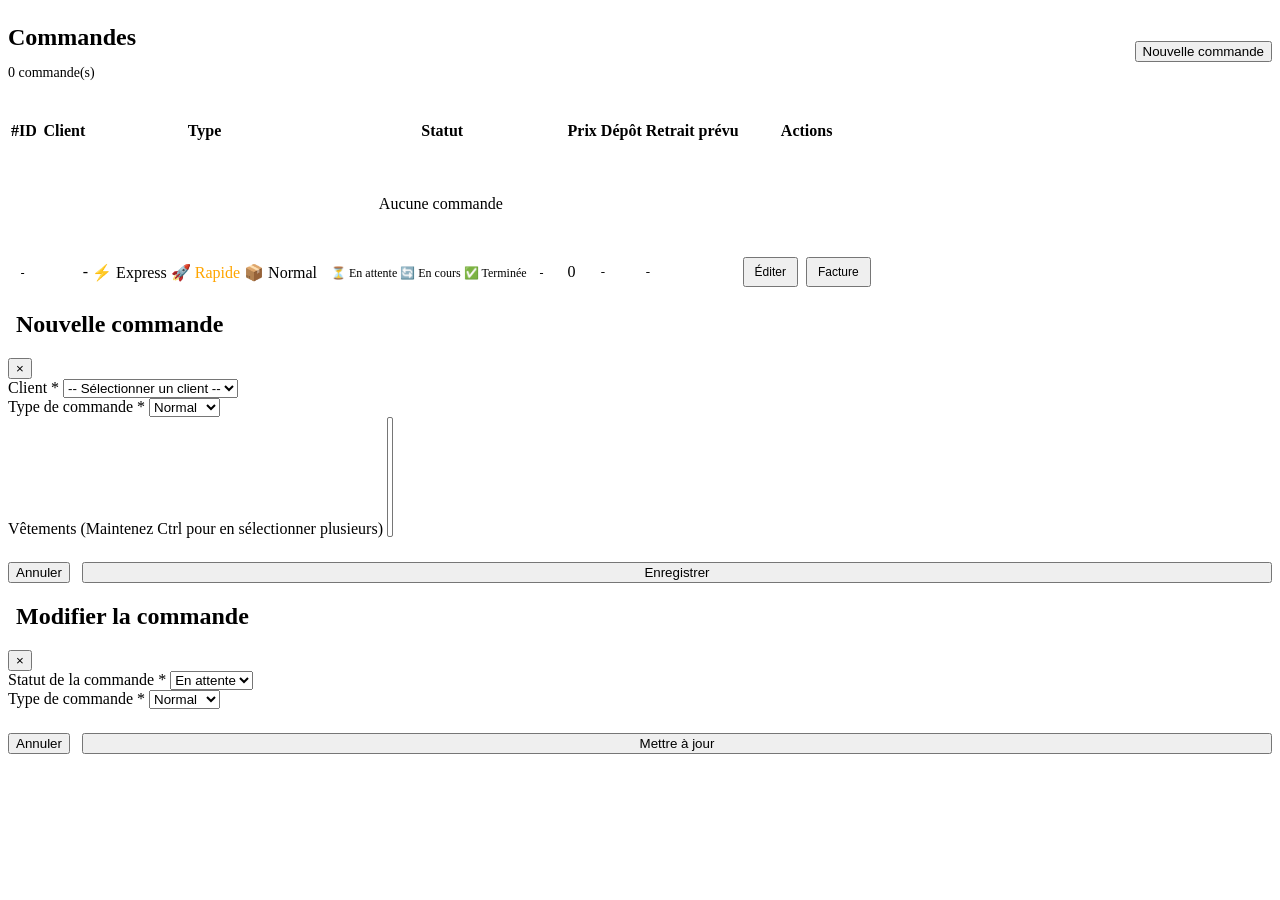
==== src/main/resources/templates/commandes.html @ 1f9adac9 "pouss du back plus front" ====
<!DOCTYPE html>
<html xmlns:th="http://www.thymeleaf.org">
<head th:replace="layout :: head('Commandes')"></head>
<body>
<th:block th:replace="layout :: themeScript"></th:block>
<div class="app-container">
    <header th:replace="layout :: header"></header>
    <div class="main-layout">
        <aside th:replace="layout :: sidebar"></aside>
        <main class="content-area">

            <div style="display: flex; align-items: center; justify-content: space-between; margin-bottom: 24px;">
                <div>
                    <h1 style="font-size: 24px; margin-bottom: 4px;">Commandes</h1>
                    <p style="color: var(--yt-text-secondary); font-size: 14px;">
                        <span th:text="${#lists.size(commandes)}">0</span> commande(s)
                    </p>
                </div>
                <button class="yt-btn action" onclick="openModal('modal-add-commande')">
                    <i class="fas fa-plus"></i> Nouvelle commande
                </button>
            </div>

            <!-- Table Commandes -->
            <div class="yt-table-container">
                <table class="yt-table">
                    <thead>
                        <tr>
                            <th>#ID</th>
                            <th>Client</th>
                            <th>Type</th>
                            <th>Statut</th>
                            <th>Prix</th>
                            <th>Dépôt</th>
                            <th>Retrait prévu</th>
                            <th>Actions</th>
                        </tr>
                    </thead>
                    <tbody>
                        <tr th:if="${#lists.isEmpty(commandes)}">
                            <td colspan="8" style="text-align:center; color: var(--yt-text-secondary); padding: 40px;">
                                <i class="fas fa-shopping-bag" style="font-size: 32px; margin-bottom: 12px; display: block;"></i>
                                Aucune commande
                            </td>
                        </tr>
                        <tr th:each="c : ${commandes}">
                            <td>
                                <span style="font-family: monospace; background: var(--yt-surface-hover);
                                     padding: 4px 8px; border-radius: 4px; font-size: 12px;"
                                      th:text="'#' + ${c.id}">-</span>
                            </td>
                            <td>
                                <div style="display: flex; align-items: center; gap: 10px;">
                                    <div style="width: 32px; height: 32px; border-radius: 50%;
                                         background: var(--yt-surface-hover); display: flex;
                                         align-items: center; justify-content: center; font-size: 14px;">
                                        <i class="fas fa-user"></i>
                                    </div>
                                    <span th:text="'Client #' + ${c.utilisateurId}">-</span>
                                </div>
                            </td>
                            <td>
                                <span th:switch="${c.type.name()}">
                                    <span th:case="'EXPRESS'" style="color: var(--yt-red); font-weight: 500;">⚡ Express</span>
                                    <span th:case="'RAPIDE'" style="color: orange; font-weight: 500;">🚀 Rapide</span>
                                    <span th:case="*" style="color: var(--yt-text-secondary);">📦 Normal</span>
                                </span>
                            </td>
                            <td>
                                <span th:switch="${c.statut.name()}"
                                      style="padding: 4px 10px; border-radius: 4px; font-size: 12px; font-weight: 500;">
                                    <span th:case="'EN_ATTENTE'" class="badge pending">⏳ En attente</span>
                                    <span th:case="'EN_COURS'" class="badge processing">🔄 En cours</span>
                                    <span th:case="'TERMINEE'" class="badge done">✅ Terminée</span>
                                    <span th:case="*" style="background: var(--yt-surface-hover); padding: 4px 10px; border-radius: 4px;" th:text="${c.statut}">-</span>
                                </span>
                            </td>
                            <td style="font-weight: 500;">
                                <span th:text="${#numbers.formatDecimal(c.prixTotal, 0, 0)} + ' FCFA'">0</span>
                            </td>
                            <td style="color: var(--yt-text-secondary); font-size: 13px;"
                                th:text="${#temporals.format(c.dateCreation, 'dd/MM/yy')}">-</td>
                            <td style="color: var(--yt-accent); font-size: 13px; font-weight: 500;"
                                th:text="${#temporals.format(c.dateLivraison, 'dd/MM/yy')}">-</td>
                            <td>
                                <div style="display: flex; gap: 8px;">
                                    <button class="yt-btn" style="padding: 6px 10px; font-size: 12px;"
                                            th:onclick="openEditCommandeModal([[${c.id}]], [[${c.type}]], [[${c.statut}]], [[${c.utilisateurId}]])">
                                        <i class="fas fa-pen"></i> Éditer
                                    </button>
                                    <button class="yt-btn action" style="padding: 6px 10px; font-size: 12px;"
                                            th:onclick="'envoyerFacture(' + ${c.id} + ')'">
                                        <i class="fas fa-envelope"></i> Facture
                                    </button>
                                </div>
                            </td>
                        </tr>
                    </tbody>
                </table>
            </div>

        </main>
    </div>
</div>

<!-- Modal Ajout Commande -->
<div id="modal-add-commande" class="modal-overlay">
    <div class="modal-content">
        <div class="modal-header">
            <h2><i class="fas fa-shopping-bag" style="color: var(--yt-accent); margin-right: 8px;"></i>Nouvelle commande</h2>
            <button class="close-btn" onclick="closeModal('modal-add-commande')">×</button>
        </div>
        <form id="form-add-commande" onsubmit="submitCommande(event)">
            <div class="form-group">
                <label>Client *</label>
                <select class="form-control" name="utilisateurId" required>
                    <option value="" disabled selected>-- Sélectionner un client --</option>
                    <option th:each="u : ${utilisateurs}" th:value="${u.id}" th:text="${u.prenom + ' ' + u.nom}"></option>
                </select>
            </div>
            <div class="form-group">
                <label>Type de commande *</label>
                <select class="form-control" name="type" required>
                    <option value="NORMAL">Normal</option>
                    <option value="RAPIDE">Rapide</option>
                    <option value="EXPRESS">Express</option>
                </select>
            </div>
            <div class="form-group">
                <label>Vêtements (Maintenez Ctrl pour en sélectionner plusieurs)</label>
                <select class="form-control" name="vetementIds" multiple style="height: 120px;">
                    <option th:each="v : ${vetements}" th:value="${v.id}" th:text="${v.description + ' (' + v.sku + ')'}"></option>
                </select>
            </div>
            <div style="display: flex; gap: 12px; margin-top: 24px;">
                <button type="button" class="yt-btn" onclick="closeModal('modal-add-commande')">Annuler</button>
                <button type="submit" class="yt-btn action" style="flex: 1;" id="btn-submit-commande">
                    <i class="fas fa-save"></i> Enregistrer
                </button>
            </div>
        </form>
    </div>
</div>

<!-- Modal Edit Commande -->
<div id="modal-edit-commande" class="modal-overlay">
    <div class="modal-content">
        <div class="modal-header">
            <h2><i class="fas fa-pen" style="color: var(--yt-accent); margin-right: 8px;"></i>Modifier la commande</h2>
            <button class="close-btn" onclick="closeModal('modal-edit-commande')">×</button>
        </div>
        <form id="form-edit-commande" onsubmit="submitEditCommande(event)">
            <input type="hidden" id="edit-cmd-id" name="id">
            <input type="hidden" id="edit-cmd-utilisateurId" name="utilisateurId">
            <div class="form-group">
                <label>Statut de la commande *</label>
                <select class="form-control" id="edit-cmd-statut" name="statut" required>
                    <option value="EN_ATTENTE">En attente</option>
                    <option value="EN_COURS">En cours</option>
                    <option value="TERMINEE">Terminée</option>
                    <option value="LIVREE">Livrée</option>
                </select>
            </div>
            <div class="form-group">
                <label>Type de commande *</label>
                <select class="form-control" id="edit-cmd-type" name="type" required>
                    <option value="NORMAL">Normal</option>
                    <option value="RAPIDE">Rapide</option>
                    <option value="EXPRESS">Express</option>
                </select>
            </div>
            <div style="display: flex; gap: 12px; margin-top: 24px;">
                <button type="button" class="yt-btn" onclick="closeModal('modal-edit-commande')">Annuler</button>
                <button type="submit" class="yt-btn action" style="flex: 1;" id="btn-submit-edit-cmd">
                    <i class="fas fa-save"></i> Mettre à jour
                </button>
            </div>
        </form>
    </div>
</div>

<div id="toast" style="display:none; position:fixed; bottom:24px; right:24px;
     background:var(--yt-surface); border:1px solid var(--yt-border); border-radius:8px;
     padding:16px 24px; font-size:14px; z-index:9999; box-shadow: 0 4px 24px rgba(0,0,0,0.4);">
</div>

<script>
function showToast(msg) {
    const t = document.getElementById('toast');
    t.textContent = msg;
    t.style.display = 'block';
    setTimeout(() => t.style.display = 'none', 4000);
}

function envoyerFacture(id) {
    fetch('/api/notifications/commandes/' + id + '/facture', { method: 'POST' })
        .then(res => res.text())
        .then(data => showToast('✅ ' + data))
        .catch(err => showToast('❌ Erreur : ' + err));
}

function openModal(id) { document.getElementById(id).classList.add('active'); }
function closeModal(id) { document.getElementById(id).classList.remove('active'); }
document.querySelectorAll('.modal-overlay').forEach(m => {
    m.addEventListener('click', function(e) { if (e.target === this) this.classList.remove('active'); });
});

function openEditCommandeModal(id, type, statut, utilisateurId) {
    document.getElementById('edit-cmd-id').value = id;
    document.getElementById('edit-cmd-type').value = type;
    document.getElementById('edit-cmd-statut').value = statut;
    document.getElementById('edit-cmd-utilisateurId').value = utilisateurId;
    openModal('modal-edit-commande');
}

function submitEditCommande(e) {
    e.preventDefault();
    const btn = document.getElementById('btn-submit-edit-cmd');
    btn.disabled = true;
    btn.innerHTML = '<i class="fas fa-spinner fa-spin"></i> En cours...';
    
    const form = e.target;
    const formData = new FormData(form);
    
    // Commandes API doesn't allow user/vetements change on PUT easily without specific handling, 
    // but the API expects utilisateurId. We might need to send the old one if the backend requires it.
    // The current CommandeController consumes APPLICATION_FORM_URLENCODED_VALUE.
    const data = new URLSearchParams(formData); 
    const id = document.getElementById('edit-cmd-id').value;
    
    fetch('/api/commandes/' + id, {
        method: 'PUT',
        headers: { 'Content-Type': 'application/x-www-form-urlencoded' },
        body: data
    })
    .then(res => {
        if (!res.ok) throw new Error("Erreur de modification");
        window.location.reload();
    })
    .catch(err => {
        alert("Erreur : (Vérifiez que tous les champs obligatoires comme Utilisateur sont gérés par le backend)");
        btn.disabled = false;
        btn.innerHTML = '<i class="fas fa-save"></i> Mettre à jour';
    });
}

function submitCommande(e) {
    e.preventDefault();
    const btn = document.getElementById('btn-submit-commande');
    btn.disabled = true;
    btn.innerHTML = '<i class="fas fa-spinner fa-spin"></i> En cours...';
    
    const form = e.target;
    const formData = new FormData(form);
    const data = new URLSearchParams(formData); 
    
    fetch('/api/commandes', {
        method: 'POST',
        headers: { 'Content-Type': 'application/x-www-form-urlencoded' },
        body: data
    })
    .then(res => {
        if (!res.ok) throw new Error("Erreur de création");
        return res.json();
    })
    .then(data => {
        window.location.reload();
    })
    .catch(err => {
        alert("Erreur : " + err.message);
        btn.disabled = false;
        btn.innerHTML = '<i class="fas fa-save"></i> Enregistrer';
    });
}
</script>
</body>
</html>
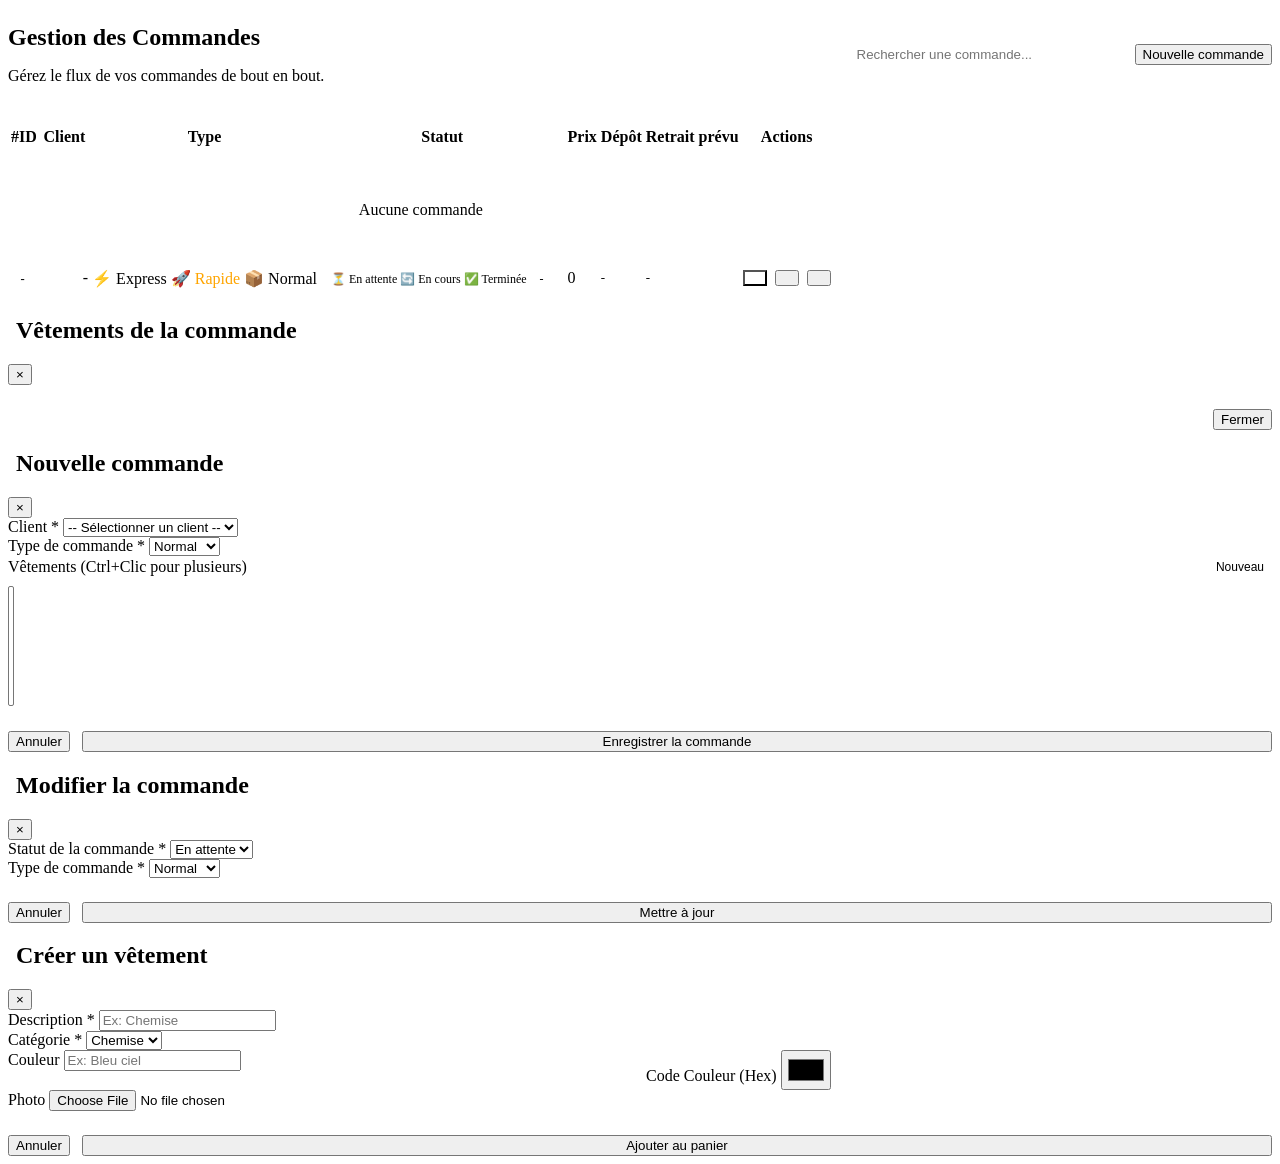
==== commit a7474642: "fix de la recherche et du mail" ====
--- a/src/main/resources/templates/commandes.html
+++ b/src/main/resources/templates/commandes.html
@@ -9,21 +9,25 @@
         <aside th:replace="layout :: sidebar"></aside>
         <main class="content-area">
 
-            <div style="display: flex; align-items: center; justify-content: space-between; margin-bottom: 24px;">
+            <div style="display: flex; justify-content: space-between; align-items: center; margin-bottom: 24px;">
                 <div>
-                    <h1 style="font-size: 24px; margin-bottom: 4px;">Commandes</h1>
-                    <p style="color: var(--yt-text-secondary); font-size: 14px;">
-                        <span th:text="${#lists.size(commandes)}">0</span> commande(s)
-                    </p>
+                    <h1 style="font-size: 24px; margin-bottom: 8px;">Gestion des Commandes</h1>
+                    <p style="color: var(--yt-text-secondary);">Gérez le flux de vos commandes de bout en bout.</p>
                 </div>
-                <button class="yt-btn action" onclick="openModal('modal-add-commande')">
-                    <i class="fas fa-plus"></i> Nouvelle commande
-                </button>
+                <div style="display: flex; gap: 16px; align-items: center;">
+                    <div style="position: relative;">
+                        <i class="fas fa-search" style="position: absolute; left: 12px; top: 50%; transform: translateY(-50%); color: var(--yt-text-secondary);"></i>
+                        <input type="text" id="search-commandes" placeholder="Rechercher une commande..." onkeyup="filterTable('search-commandes', 'table-commandes')" style="background: var(--yt-surface); border: 1px solid var(--yt-border); color: var(--yt-text-primary); padding: 8px 12px 8px 36px; border-radius: 18px; outline: none; width: 250px;">
+                    </div>
+                    <button class="yt-btn action" onclick="openModal('modal-add-commande')">
+                        <i class="fas fa-plus"></i> Nouvelle commande
+                    </button>
+                </div>
             </div>
 
             <!-- Table Commandes -->
             <div class="yt-table-container">
-                <table class="yt-table">
+                <table class="yt-table" id="table-commandes">
                     <thead>
                         <tr>
                             <th>#ID</th>
@@ -84,13 +88,17 @@
                                 th:text="${#temporals.format(c.dateLivraison, 'dd/MM/yy')}">-</td>
                             <td>
                                 <div style="display: flex; gap: 8px;">
+                                    <button class="yt-btn" style="padding: 6px 10px; font-size: 12px; background: var(--yt-surface-hover);"
+                                            th:onclick="'voirVetements(' + ${c.id} + ')'" title="Voir les vêtements">
+                                        <i class="fas fa-eye"></i>
+                                    </button>
                                     <button class="yt-btn" style="padding: 6px 10px; font-size: 12px;"
-                                            th:onclick="openEditCommandeModal([[${c.id}]], [[${c.type}]], [[${c.statut}]], [[${c.utilisateurId}]])">
-                                        <i class="fas fa-pen"></i> Éditer
+                                            th:onclick="openEditCommandeModal([[${c.id}]], [[${c.type}]], [[${c.statut}]], [[${c.utilisateurId}]])" title="Éditer le statut">
+                                        <i class="fas fa-pen"></i>
                                     </button>
                                     <button class="yt-btn action" style="padding: 6px 10px; font-size: 12px;"
-                                            th:onclick="'envoyerFacture(' + ${c.id} + ')'">
-                                        <i class="fas fa-envelope"></i> Facture
+                                            th:onclick="'envoyerFacture(' + ${c.id} + ')'" title="Envoyer facture">
+                                        <i class="fas fa-envelope"></i>
                                     </button>
                                 </div>
                             </td>
@@ -100,6 +108,26 @@
             </div>
 
         </main>
+    </div>
+</div>
+
+<!-- Modal Détails Vêtements de la commande -->
+<div id="modal-vetements-commande" class="modal-overlay" style="z-index: 2500;">
+    <div class="modal-content">
+        <div class="modal-header">
+            <h2><i class="fas fa-tshirt" style="color: var(--yt-accent); margin-right: 8px;"></i>Vêtements de la commande <span id="span-cmd-id"></span></h2>
+            <button class="close-btn" onclick="closeModal('modal-vetements-commande')">×</button>
+        </div>
+        <div id="loader-vetements" style="text-align: center; padding: 20px; color: var(--yt-text-secondary); display: none;">
+            <i class="fas fa-spinner fa-spin" style="font-size: 24px;"></i>
+            <p style="margin-top: 8px;">Chargement...</p>
+        </div>
+        <div id="liste-vetements-container" style="max-height: 400px; overflow-y: auto;">
+            <!-- Rempli dynamiquement en JS -->
+        </div>
+        <div style="margin-top: 24px; text-align: right;">
+            <button type="button" class="yt-btn" onclick="closeModal('modal-vetements-commande')">Fermer</button>
+        </div>
     </div>
 </div>
 
@@ -127,15 +155,21 @@
                 </select>
             </div>
             <div class="form-group">
-                <label>Vêtements (Maintenez Ctrl pour en sélectionner plusieurs)</label>
-                <select class="form-control" name="vetementIds" multiple style="height: 120px;">
+                <div style="display: flex; justify-content: space-between; align-items: center; margin-bottom: 8px;">
+                    <label style="margin: 0;">Vêtements (Ctrl+Clic pour plusieurs)</label>
+                    <button type="button" class="yt-btn" style="padding: 4px 8px; font-size: 12px; background: transparent; border: 1px solid var(--yt-accent); color: var(--yt-accent);"
+                            onclick="openModal('modal-inline-vetement')">
+                        <i class="fas fa-plus"></i> Nouveau
+                    </button>
+                </div>
+                <select class="form-control" name="vetementIds" id="select-vetements" multiple style="height: 120px;">
                     <option th:each="v : ${vetements}" th:value="${v.id}" th:text="${v.description + ' (' + v.sku + ')'}"></option>
                 </select>
             </div>
             <div style="display: flex; gap: 12px; margin-top: 24px;">
                 <button type="button" class="yt-btn" onclick="closeModal('modal-add-commande')">Annuler</button>
                 <button type="submit" class="yt-btn action" style="flex: 1;" id="btn-submit-commande">
-                    <i class="fas fa-save"></i> Enregistrer
+                    <i class="fas fa-save"></i> Enregistrer la commande
                 </button>
             </div>
         </form>
@@ -179,6 +213,56 @@
     </div>
 </div>
 
+<!-- Sous-Modal Ajout Vêtement rapide -->
+<div id="modal-inline-vetement" class="modal-overlay" style="z-index: 3000;">
+    <div class="modal-content">
+        <div class="modal-header">
+            <h2><i class="fas fa-tshirt" style="color: var(--yt-accent); margin-right: 8px;"></i>Créer un vêtement</h2>
+            <button class="close-btn" onclick="closeModal('modal-inline-vetement')">×</button>
+        </div>
+        <form id="form-inline-vetement" onsubmit="submitInlineVetement(event)">
+            <div class="form-group">
+                <label>Description *</label>
+                <input class="form-control" type="text" name="description" required placeholder="Ex: Chemise">
+            </div>
+            <div class="form-group">
+                <label>Catégorie *</label>
+                <select class="form-control" name="categorie" required>
+                    <option value="CHEMISE">Chemise</option>
+                    <option value="PANTALON">Pantalon</option>
+                    <option value="ROBE">Robe</option>
+                    <option value="VESTE">Veste</option>
+                    <option value="MANTEAU">Manteau</option>
+                    <option value="JUPE">Jupe</option>
+                    <option value="TSHIRT">T-Shirt</option>
+                    <option value="COSTUME">Costume</option>
+                    <option value="AUTRE">Autre</option>
+                </select>
+            </div>
+            <div style="display: flex; gap: 12px;">
+                <div class="form-group" style="flex: 1;">
+                    <label>Couleur</label>
+                    <input class="form-control" type="text" name="couleur" placeholder="Ex: Bleu ciel">
+                </div>
+                <div class="form-group" style="flex: 1;">
+                    <label>Code Couleur (Hex)</label>
+                    <input class="form-control" type="color" name="codeCouleur" style="height: 40px; padding: 4px;">
+                </div>
+            </div>
+            <div class="form-group">
+                <label>Photo</label>
+                <input class="form-control" type="file" name="file" accept="image/*">
+            </div>
+            <div style="display: flex; gap: 12px; margin-top: 24px;">
+                <button type="button" class="yt-btn" onclick="closeModal('modal-inline-vetement')">Annuler</button>
+                <button type="submit" class="yt-btn action" style="flex: 1;" id="btn-inline-vetement">
+                    <i class="fas fa-plus"></i> Ajouter au panier
+                </button>
+            </div>
+        </form>
+    </div>
+</div>
+
 <div id="toast" style="display:none; position:fixed; bottom:24px; right:24px;
      background:var(--yt-surface); border:1px solid var(--yt-border); border-radius:8px;
      padding:16px 24px; font-size:14px; z-index:9999; box-shadow: 0 4px 24px rgba(0,0,0,0.4);">
@@ -205,6 +289,54 @@
     m.addEventListener('click', function(e) { if (e.target === this) this.classList.remove('active'); });
 });
 
+function voirVetements(id) {
+    document.getElementById('span-cmd-id').textContent = '#' + id;
+    const container = document.getElementById('liste-vetements-container');
+    const loader = document.getElementById('loader-vetements');
+    
+    container.innerHTML = '';
+    loader.style.display = 'block';
+    openModal('modal-vetements-commande');
+    
+    fetch('/api/commandes/' + id + '/vetements')
+        .then(res => {
+            if (!res.ok) throw new Error("Impossible de charger les vêtements");
+            return res.json();
+        })
+        .then(data => {
+            loader.style.display = 'none';
+            if (data.length === 0) {
+                container.innerHTML = '<div style="text-align:center; color: var(--yt-text-secondary); padding: 20px;">Aucun vêtement associé à cette commande.</div>';
+                return;
+            }
+            
+            let html = '<ul style="list-style: none; padding: 0; margin: 0;">';
+            data.forEach(v => {
+                const colorCircle = v.codeCouleur 
+                    ? `<div style="width: 16px; height: 16px; border-radius: 50%; background: ${v.codeCouleur}; flex-shrink:0;"></div>` 
+                    : `<i class="fas fa-tshirt" style="color: var(--yt-text-secondary);"></i>`;
+                    
+                html += `
+                    <li style="display: flex; align-items: center; gap: 12px; padding: 12px; border-bottom: 1px solid var(--yt-border);">
+                        ${colorCircle}
+                        <div style="flex: 1;">
+                            <div style="font-weight: 500; font-size: 14px;">${v.description}</div>
+                            <div style="font-size: 12px; color: var(--yt-text-secondary);">
+                                ${v.categorie} • SKU: <span style="font-family: monospace;">${v.sku}</span>
+                            </div>
+                        </div>
+                    </li>
+                `;
+            });
+            html += '</ul>';
+            container.innerHTML = html;
+        })
+        .catch(err => {
+            loader.style.display = 'none';
+            container.innerHTML = `<div style="color: var(--yt-red); padding: 20px;">${err.message}</div>`;
+        });
+}
+
 function openEditCommandeModal(id, type, statut, utilisateurId) {
     document.getElementById('edit-cmd-id').value = id;
     document.getElementById('edit-cmd-type').value = type;
@@ -269,9 +401,56 @@
     .catch(err => {
         alert("Erreur : " + err.message);
         btn.disabled = false;
-        btn.innerHTML = '<i class="fas fa-save"></i> Enregistrer';
+        btn.innerHTML = '<i class="fas fa-save"></i> Enregistrer la commande';
     });
 }
+
+function submitInlineVetement(e) {
+    e.preventDefault();
+    const btn = document.getElementById('btn-inline-vetement');
+    btn.disabled = true;
+    btn.innerHTML = '<i class="fas fa-spinner fa-spin"></i> Création...';
+    
+    const form = e.target;
+    const formData = new FormData(form);
+    
+    // Le backend attend "photo" au lieu de "file"
+    if(formData.has('file') && formData.get('file').size > 0) {
+        formData.append('photo', formData.get('file'));
+    }
+    formData.delete('file');
+    
+    fetch('/api/vetements', {
+        method: 'POST',
+        body: formData
+    })
+    .then(res => {
+        if (!res.ok) throw new Error("Erreur lors de la création du vêtement");
+        return res.json();
+    })
+    .then(data => {
+        // Ajouter dynamiquement à la liste et le sélectionner
+        const select = document.getElementById('select-vetements');
+        const option = document.createElement('option');
+        option.value = data.id;
+        option.text = data.description + ' (' + data.sku + ')';
+        option.selected = true; // Auto-sélection
+        select.appendChild(option);
+        
+        showToast('✅ Vêtement ajouté !');
+        closeModal('modal-inline-vetement');
+        form.reset();
+        
+        btn.disabled = false;
+        btn.innerHTML = '<i class="fas fa-plus"></i> Ajouter au panier';
+    })
+    .catch(err => {
+        alert("Erreur : " + err.message);
+        btn.disabled = false;
+        btn.innerHTML = '<i class="fas fa-plus"></i> Ajouter au panier';
+    });
+}
 </script>
+<div th:replace="layout :: chatbot"></div>
 </body>
 </html>
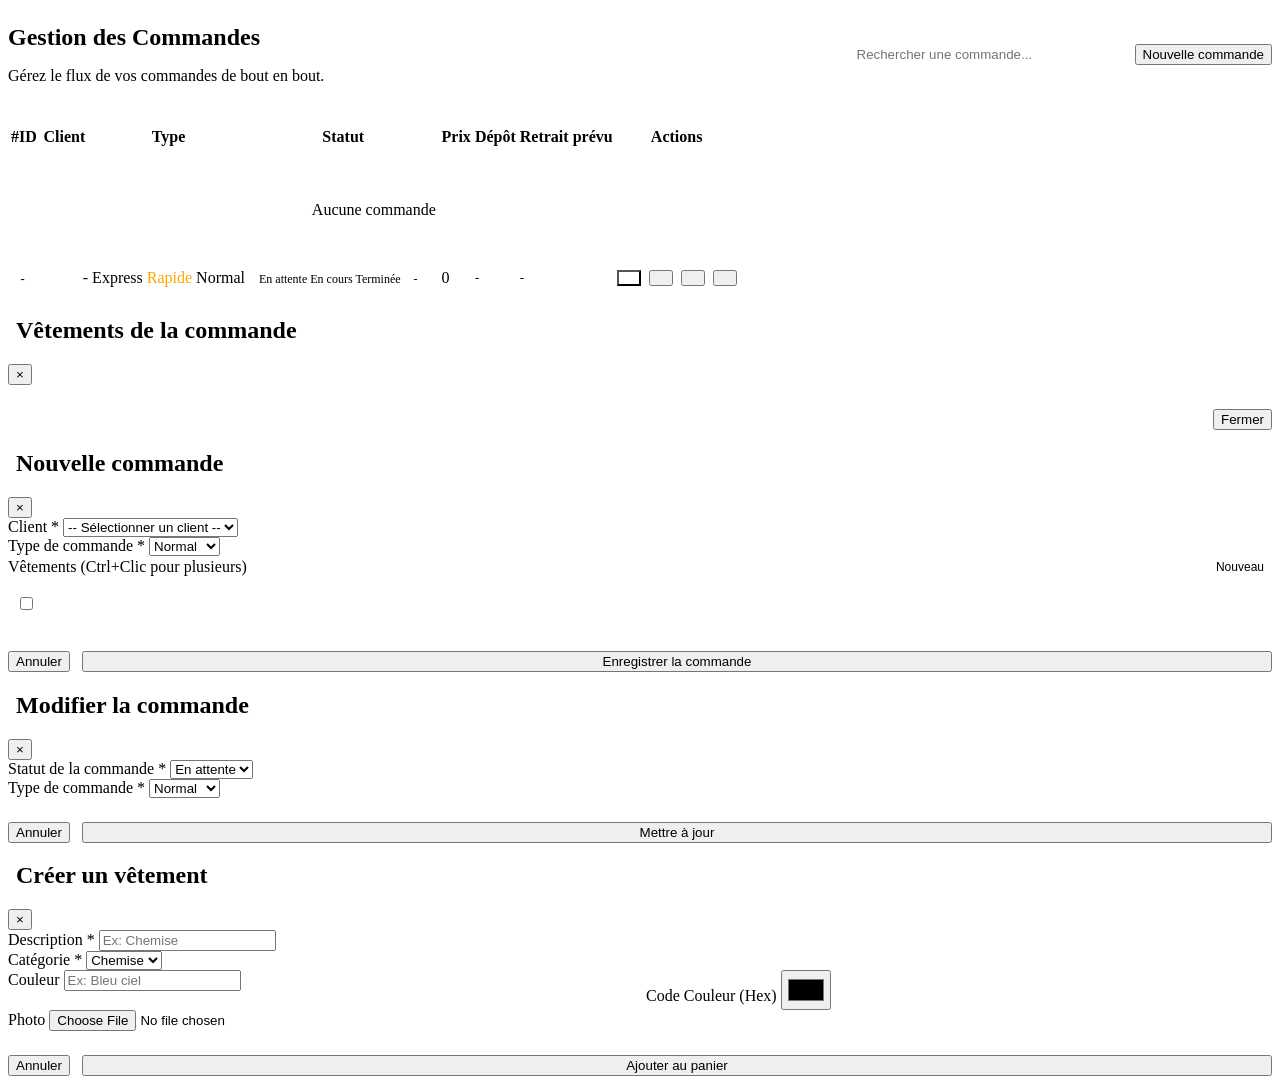
==== commit 25ddcd93: "finalisation" ====
--- a/src/main/resources/templates/commandes.html
+++ b/src/main/resources/templates/commandes.html
@@ -1,12 +1,12 @@
 <!DOCTYPE html>
 <html xmlns:th="http://www.thymeleaf.org">
-<head th:replace="layout :: head('Commandes')"></head>
+<head th:replace="~{layout :: head('Commandes')}"></head>
 <body>
-<th:block th:replace="layout :: themeScript"></th:block>
+<th:block th:replace="~{layout :: themeScript}"></th:block>
 <div class="app-container">
-    <header th:replace="layout :: header"></header>
+    <header th:replace="~{layout :: header}"></header>
     <div class="main-layout">
-        <aside th:replace="layout :: sidebar"></aside>
+        <aside th:replace="~{layout :: sidebar}"></aside>
         <main class="content-area">
 
             <div style="display: flex; justify-content: space-between; align-items: center; margin-bottom: 24px;">
@@ -65,17 +65,17 @@
                             </td>
                             <td>
                                 <span th:switch="${c.type.name()}">
-                                    <span th:case="'EXPRESS'" style="color: var(--yt-red); font-weight: 500;">⚡ Express</span>
-                                    <span th:case="'RAPIDE'" style="color: orange; font-weight: 500;">🚀 Rapide</span>
-                                    <span th:case="*" style="color: var(--yt-text-secondary);">📦 Normal</span>
+                                    <span th:case="'EXPRESS'" style="color: var(--yt-red); font-weight: 500;"><i class="fas fa-bolt"></i> Express</span>
+                                    <span th:case="'RAPIDE'" style="color: orange; font-weight: 500;"><i class="fas fa-rocket"></i> Rapide</span>
+                                    <span th:case="*" style="color: var(--yt-text-secondary);"><i class="fas fa-box"></i> Normal</span>
                                 </span>
                             </td>
                             <td>
                                 <span th:switch="${c.statut.name()}"
                                       style="padding: 4px 10px; border-radius: 4px; font-size: 12px; font-weight: 500;">
-                                    <span th:case="'EN_ATTENTE'" class="badge pending">⏳ En attente</span>
-                                    <span th:case="'EN_COURS'" class="badge processing">🔄 En cours</span>
-                                    <span th:case="'TERMINEE'" class="badge done">✅ Terminée</span>
+                                    <span th:case="'EN_ATTENTE'" class="badge pending"><i class="fas fa-clock"></i> En attente</span>
+                                    <span th:case="'EN_COURS'" class="badge processing"><i class="fas fa-sync-alt"></i> En cours</span>
+                                    <span th:case="'TERMINEE'" class="badge done"><i class="fas fa-check-circle"></i> Terminée</span>
                                     <span th:case="*" style="background: var(--yt-surface-hover); padding: 4px 10px; border-radius: 4px;" th:text="${c.statut}">-</span>
                                 </span>
                             </td>
@@ -100,6 +100,10 @@
                                             th:onclick="'envoyerFacture(' + ${c.id} + ')'" title="Envoyer facture">
                                         <i class="fas fa-envelope"></i>
                                     </button>
+                                    <button class="yt-btn" style="padding: 6px 10px; font-size: 12px; color: var(--yt-red);"
+                                            th:onclick="'supprimerCommande(' + ${c.id} + ')'" title="Supprimer">
+                                        <i class="fas fa-trash"></i>
+                                    </button>
                                 </div>
                             </td>
                         </tr>
@@ -162,9 +166,12 @@
                         <i class="fas fa-plus"></i> Nouveau
                     </button>
                 </div>
-                <select class="form-control" name="vetementIds" id="select-vetements" multiple style="height: 120px;">
-                    <option th:each="v : ${vetements}" th:value="${v.id}" th:text="${v.description + ' (' + v.sku + ')'}"></option>
-                </select>
+                <div id="checkbox-vetements" style="max-height: 150px; overflow-y: auto; border: 1px solid var(--yt-border); border-radius: 8px; padding: 8px; background: var(--yt-surface-hover);">
+                    <div th:each="v : ${vetements}" style="margin-bottom: 6px; display: flex; align-items: center; gap: 8px;">
+                        <input type="checkbox" name="vetementIds" th:value="${v.id}" th:id="'vet-' + ${v.id}">
+                        <label th:for="'vet-' + ${v.id}" th:text="${v.description + ' (' + v.sku + ')'}" style="cursor: pointer; font-size: 14px;"></label>
+                    </div>
+                </div>
             </div>
             <div style="display: flex; gap: 12px; margin-top: 24px;">
                 <button type="button" class="yt-btn" onclick="closeModal('modal-add-commande')">Annuler</button>
@@ -271,7 +278,8 @@
 <script>
 function showToast(msg) {
     const t = document.getElementById('toast');
-    t.textContent = msg;
+    if (!t) return;
+    t.innerHTML = msg;
     t.style.display = 'block';
     setTimeout(() => t.style.display = 'none', 4000);
 }
@@ -279,8 +287,8 @@
 function envoyerFacture(id) {
     fetch('/api/notifications/commandes/' + id + '/facture', { method: 'POST' })
         .then(res => res.text())
-        .then(data => showToast('✅ ' + data))
-        .catch(err => showToast('❌ Erreur : ' + err));
+        .then(data => showToast('<i class="fas fa-check-circle" style="color:var(--yt-green)"></i> ' + data))
+        .catch(err => showToast('<i class="fas fa-exclamation-circle" style="color:var(--yt-red)"></i> Erreur : ' + err));
 }
 
 function openModal(id) { document.getElementById(id).classList.add('active'); }
@@ -384,25 +392,26 @@
     
     const form = e.target;
     const formData = new FormData(form);
-    const data = new URLSearchParams(formData); 
-    
+    const data = new URLSearchParams();
+    
+    // Manual handling of multiple checkboxes for URLSearchParams
+    formData.forEach((value, key) => {
+        data.append(key, value);
+    });    
     fetch('/api/commandes', {
         method: 'POST',
         headers: { 'Content-Type': 'application/x-www-form-urlencoded' },
         body: data
     })
-    .then(res => {
-        if (!res.ok) throw new Error("Erreur de création");
-        return res.json();
-    })
-    .then(data => {
-        window.location.reload();
-    })
-    .catch(err => {
-        alert("Erreur : " + err.message);
-        btn.disabled = false;
-        btn.innerHTML = '<i class="fas fa-save"></i> Enregistrer la commande';
-    });
+        .then(res => {
+            if (!res.ok) throw new Error("Erreur serveur");
+            window.location.reload();
+        })
+        .catch(err => {
+            showToast('<i class="fas fa-exclamation-circle" style="color:var(--yt-red)"></i> Erreur : ' + err.message);
+            btn.disabled = false;
+            btn.innerHTML = '<i class="fas fa-save"></i> Enregistrer la commande';
+        });
 }
 
 function submitInlineVetement(e) {
@@ -429,15 +438,18 @@
         return res.json();
     })
     .then(data => {
-        // Ajouter dynamiquement à la liste et le sélectionner
-        const select = document.getElementById('select-vetements');
-        const option = document.createElement('option');
-        option.value = data.id;
-        option.text = data.description + ' (' + data.sku + ')';
-        option.selected = true; // Auto-sélection
-        select.appendChild(option);
+        // Ajouter dynamiquement à la liste des checkboxes
+        const container = document.getElementById('checkbox-vetements');
+        const div = document.createElement('div');
+        div.style.cssText = "margin-bottom: 6px; display: flex; align-items: center; gap: 8px;";
         
-        showToast('✅ Vêtement ajouté !');
+        div.innerHTML = `
+            <input type="checkbox" name="vetementIds" value="${data.id}" id="vet-${data.id}" checked>
+            <label for="vet-${data.id}" style="cursor: pointer; font-size: 14px;">${data.description} (${data.sku})</label>
+        `;
+        container.appendChild(div);
+        
+        showToast('<i class="fas fa-check-circle" style="color:var(--yt-green)"></i> Vêtement ajouté !');
         closeModal('modal-inline-vetement');
         form.reset();
         
@@ -450,7 +462,15 @@
         btn.innerHTML = '<i class="fas fa-plus"></i> Ajouter au panier';
     });
 }
+function supprimerCommande(id) {
+    if (!confirm("Voulez-vous vraiment supprimer cette commande ?")) return;
+    fetch('/api/commandes/' + id, { method: 'DELETE' })
+        .then(res => {
+            if (res.ok) window.location.reload();
+            else alert("Erreur lors de la suppression");
+        });
+}
 </script>
-<div th:replace="layout :: chatbot"></div>
+<div th:replace="~{layout :: chatbot}"></div>
 </body>
 </html>
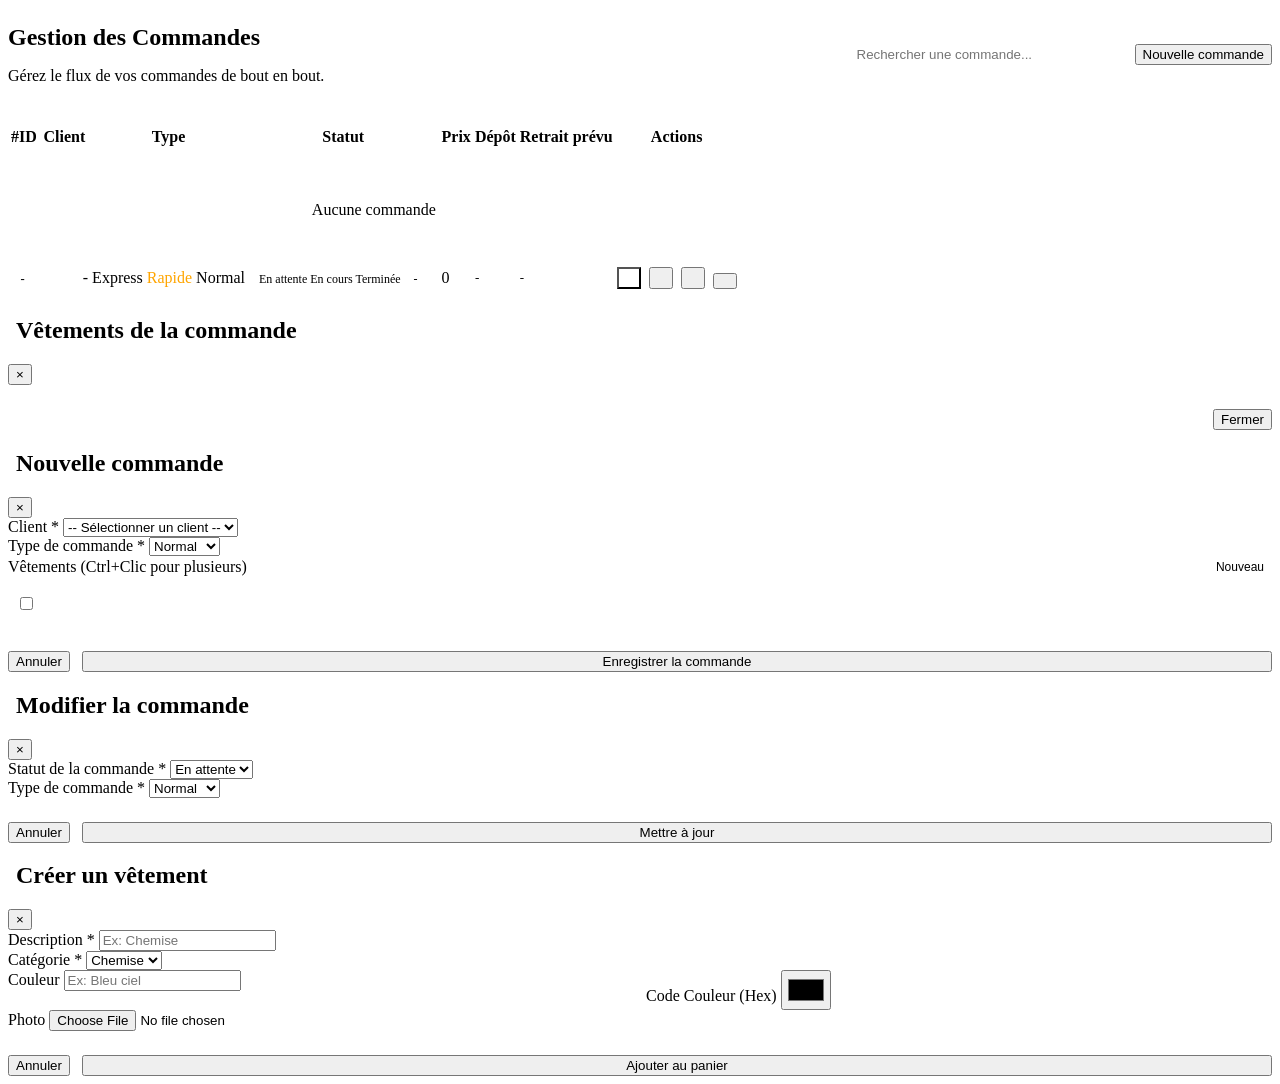
==== commit 465978e3: "Premier commit" ====
--- a/src/main/resources/templates/commandes.html
+++ b/src/main/resources/templates/commandes.html
@@ -1,6 +1,6 @@
 <!DOCTYPE html>
 <html xmlns:th="http://www.thymeleaf.org">
-<head th:replace="~{layout :: head('Commandes')}"></head>
+<head th:replace="~{layout :: head(#{orders.title})}"></head>
 <body>
 <th:block th:replace="~{layout :: themeScript}"></th:block>
 <div class="app-container">
@@ -11,16 +11,16 @@
 
             <div style="display: flex; justify-content: space-between; align-items: center; margin-bottom: 24px;">
                 <div>
-                    <h1 style="font-size: 24px; margin-bottom: 8px;">Gestion des Commandes</h1>
-                    <p style="color: var(--yt-text-secondary);">Gérez le flux de vos commandes de bout en bout.</p>
+                    <h1 style="font-size: 24px; margin-bottom: 8px;" th:text="#{orders.title}">Gestion des Commandes</h1>
+                    <p style="color: var(--yt-text-secondary);" th:text="#{orders.subtitle}">Gérez le flux de vos commandes de bout en bout.</p>
                 </div>
                 <div style="display: flex; gap: 16px; align-items: center;">
                     <div style="position: relative;">
                         <i class="fas fa-search" style="position: absolute; left: 12px; top: 50%; transform: translateY(-50%); color: var(--yt-text-secondary);"></i>
-                        <input type="text" id="search-commandes" placeholder="Rechercher une commande..." onkeyup="filterTable('search-commandes', 'table-commandes')" style="background: var(--yt-surface); border: 1px solid var(--yt-border); color: var(--yt-text-primary); padding: 8px 12px 8px 36px; border-radius: 18px; outline: none; width: 250px;">
+                        <input type="text" id="search-commandes" th:placeholder="#{orders.search}" placeholder="Rechercher une commande..." onkeyup="filterTable('search-commandes', 'table-commandes')" style="background: var(--yt-surface); border: 1px solid var(--yt-border); color: var(--yt-text-primary); padding: 8px 12px 8px 36px; border-radius: 18px; outline: none; width: 250px;">
                     </div>
                     <button class="yt-btn action" onclick="openModal('modal-add-commande')">
-                        <i class="fas fa-plus"></i> Nouvelle commande
+                        <i class="fas fa-plus"></i> <span th:text="#{orders.new}">Nouvelle commande</span>
                     </button>
                 </div>
             </div>
@@ -30,21 +30,21 @@
                 <table class="yt-table" id="table-commandes">
                     <thead>
                         <tr>
-                            <th>#ID</th>
-                            <th>Client</th>
-                            <th>Type</th>
-                            <th>Statut</th>
-                            <th>Prix</th>
-                            <th>Dépôt</th>
-                            <th>Retrait prévu</th>
-                            <th>Actions</th>
+                            <th th:text="#{orders.col.id}">#ID</th>
+                            <th th:text="#{orders.col.client}">Client</th>
+                            <th th:text="#{orders.col.type}">Type</th>
+                            <th th:text="#{orders.col.status}">Statut</th>
+                            <th th:text="#{orders.col.price}">Prix</th>
+                            <th th:text="#{orders.col.deposit}">Dépôt</th>
+                            <th th:text="#{orders.col.pickup}">Retrait prévu</th>
+                            <th th:text="#{orders.col.actions}">Actions</th>
                         </tr>
                     </thead>
                     <tbody>
                         <tr th:if="${#lists.isEmpty(commandes)}">
                             <td colspan="8" style="text-align:center; color: var(--yt-text-secondary); padding: 40px;">
                                 <i class="fas fa-shopping-bag" style="font-size: 32px; margin-bottom: 12px; display: block;"></i>
-                                Aucune commande
+                                <span th:text="#{orders.empty}">Aucune commande</span>
                             </td>
                         </tr>
                         <tr th:each="c : ${commandes}">
@@ -65,17 +65,17 @@
                             </td>
                             <td>
                                 <span th:switch="${c.type.name()}">
-                                    <span th:case="'EXPRESS'" style="color: var(--yt-red); font-weight: 500;"><i class="fas fa-bolt"></i> Express</span>
-                                    <span th:case="'RAPIDE'" style="color: orange; font-weight: 500;"><i class="fas fa-rocket"></i> Rapide</span>
-                                    <span th:case="*" style="color: var(--yt-text-secondary);"><i class="fas fa-box"></i> Normal</span>
+                                    <span th:case="'EXPRESS'" style="color: var(--yt-red); font-weight: 500;"><i class="fas fa-bolt"></i> <span th:text="#{orders.type.express}">Express</span></span>
+                                    <span th:case="'RAPIDE'" style="color: orange; font-weight: 500;"><i class="fas fa-rocket"></i> <span th:text="#{orders.type.fast}">Rapide</span></span>
+                                    <span th:case="*" style="color: var(--yt-text-secondary);"><i class="fas fa-box"></i> <span th:text="#{orders.type.normal}">Normal</span></span>
                                 </span>
                             </td>
                             <td>
                                 <span th:switch="${c.statut.name()}"
                                       style="padding: 4px 10px; border-radius: 4px; font-size: 12px; font-weight: 500;">
-                                    <span th:case="'EN_ATTENTE'" class="badge pending"><i class="fas fa-clock"></i> En attente</span>
-                                    <span th:case="'EN_COURS'" class="badge processing"><i class="fas fa-sync-alt"></i> En cours</span>
-                                    <span th:case="'TERMINEE'" class="badge done"><i class="fas fa-check-circle"></i> Terminée</span>
+                                    <span th:case="'EN_ATTENTE'" class="badge pending"><i class="fas fa-clock"></i> <span th:text="#{orders.status.pending}">En attente</span></span>
+                                    <span th:case="'EN_COURS'" class="badge processing"><i class="fas fa-sync-alt"></i> <span th:text="#{orders.status.inProgress}">En cours</span></span>
+                                    <span th:case="'TERMINEE'" class="badge done"><i class="fas fa-check-circle"></i> <span th:text="#{orders.status.done}">Terminée</span></span>
                                     <span th:case="*" style="background: var(--yt-surface-hover); padding: 4px 10px; border-radius: 4px;" th:text="${c.statut}">-</span>
                                 </span>
                             </td>
@@ -100,10 +100,11 @@
                                             th:onclick="'envoyerFacture(' + ${c.id} + ')'" title="Envoyer facture">
                                         <i class="fas fa-envelope"></i>
                                     </button>
-                                    <button class="yt-btn" style="padding: 6px 10px; font-size: 12px; color: var(--yt-red);"
-                                            th:onclick="'supprimerCommande(' + ${c.id} + ')'" title="Supprimer">
-                                        <i class="fas fa-trash"></i>
-                                    </button>
+                                    <form th:action="@{/commandes/{id}/delete(id=${c.id})}" method="post" style="display:inline;" th:attr="onsubmit='return confirm(\'' + #{orders.confirmDelete} + '\')'">
+                                        <button type="submit" class="yt-btn" style="padding: 6px 10px; font-size: 12px; color: var(--yt-red);" title="Supprimer">
+                                            <i class="fas fa-trash"></i>
+                                        </button>
+                                    </form>
                                 </div>
                             </td>
                         </tr>
@@ -119,18 +120,18 @@
 <div id="modal-vetements-commande" class="modal-overlay" style="z-index: 2500;">
     <div class="modal-content">
         <div class="modal-header">
-            <h2><i class="fas fa-tshirt" style="color: var(--yt-accent); margin-right: 8px;"></i>Vêtements de la commande <span id="span-cmd-id"></span></h2>
+            <h2><i class="fas fa-tshirt" style="color: var(--yt-accent); margin-right: 8px;"></i><span th:text="#{cloth.details.title}">Vêtements de la commande</span> <span id="span-cmd-id"></span></h2>
             <button class="close-btn" onclick="closeModal('modal-vetements-commande')">×</button>
         </div>
         <div id="loader-vetements" style="text-align: center; padding: 20px; color: var(--yt-text-secondary); display: none;">
             <i class="fas fa-spinner fa-spin" style="font-size: 24px;"></i>
-            <p style="margin-top: 8px;">Chargement...</p>
+            <p style="margin-top: 8px;" th:text="#{cloth.details.loading}">Chargement...</p>
         </div>
         <div id="liste-vetements-container" style="max-height: 400px; overflow-y: auto;">
             <!-- Rempli dynamiquement en JS -->
         </div>
         <div style="margin-top: 24px; text-align: right;">
-            <button type="button" class="yt-btn" onclick="closeModal('modal-vetements-commande')">Fermer</button>
+            <button type="button" class="yt-btn" onclick="closeModal('modal-vetements-commande')" th:text="#{cloth.details.close}">Fermer</button>
         </div>
     </div>
 </div>
@@ -139,19 +140,19 @@
 <div id="modal-add-commande" class="modal-overlay">
     <div class="modal-content">
         <div class="modal-header">
-            <h2><i class="fas fa-shopping-bag" style="color: var(--yt-accent); margin-right: 8px;"></i>Nouvelle commande</h2>
+            <h2><i class="fas fa-shopping-bag" style="color: var(--yt-accent); margin-right: 8px;"></i><span th:text="#{order.form.new}">Nouvelle commande</span></h2>
             <button class="close-btn" onclick="closeModal('modal-add-commande')">×</button>
         </div>
-        <form id="form-add-commande" onsubmit="submitCommande(event)">
-            <div class="form-group">
-                <label>Client *</label>
+        <form id="form-add-commande" th:action="@{/commandes/add}" method="post">
+            <div class="form-group">
+                <label th:text="#{order.form.client} + ' *'">Client *</label>
                 <select class="form-control" name="utilisateurId" required>
-                    <option value="" disabled selected>-- Sélectionner un client --</option>
+                    <option value="" disabled selected th:text="#{order.form.selectClient}">-- Sélectionner un client --</option>
                     <option th:each="u : ${utilisateurs}" th:value="${u.id}" th:text="${u.prenom + ' ' + u.nom}"></option>
                 </select>
             </div>
             <div class="form-group">
-                <label>Type de commande *</label>
+                <label th:text="#{order.form.type} + ' *'">Type de commande *</label>
                 <select class="form-control" name="type" required>
                     <option value="NORMAL">Normal</option>
                     <option value="RAPIDE">Rapide</option>
@@ -160,10 +161,10 @@
             </div>
             <div class="form-group">
                 <div style="display: flex; justify-content: space-between; align-items: center; margin-bottom: 8px;">
-                    <label style="margin: 0;">Vêtements (Ctrl+Clic pour plusieurs)</label>
+                    <label style="margin: 0;" th:text="#{order.form.clothes}">Vêtements (Ctrl+Clic pour plusieurs)</label>
                     <button type="button" class="yt-btn" style="padding: 4px 8px; font-size: 12px; background: transparent; border: 1px solid var(--yt-accent); color: var(--yt-accent);"
                             onclick="openModal('modal-inline-vetement')">
-                        <i class="fas fa-plus"></i> Nouveau
+                        <i class="fas fa-plus"></i> <span th:text="#{order.form.newCloth}">Nouveau</span>
                     </button>
                 </div>
                 <div id="checkbox-vetements" style="max-height: 150px; overflow-y: auto; border: 1px solid var(--yt-border); border-radius: 8px; padding: 8px; background: var(--yt-surface-hover);">
@@ -174,9 +175,9 @@
                 </div>
             </div>
             <div style="display: flex; gap: 12px; margin-top: 24px;">
-                <button type="button" class="yt-btn" onclick="closeModal('modal-add-commande')">Annuler</button>
+                <button type="button" class="yt-btn" onclick="closeModal('modal-add-commande')" th:text="#{order.form.cancel}">Annuler</button>
                 <button type="submit" class="yt-btn action" style="flex: 1;" id="btn-submit-commande">
-                    <i class="fas fa-save"></i> Enregistrer la commande
+                    <i class="fas fa-save"></i> <span th:text="#{order.form.save}">Enregistrer la commande</span>
                 </button>
             </div>
         </form>
@@ -187,23 +188,23 @@
 <div id="modal-edit-commande" class="modal-overlay">
     <div class="modal-content">
         <div class="modal-header">
-            <h2><i class="fas fa-pen" style="color: var(--yt-accent); margin-right: 8px;"></i>Modifier la commande</h2>
+            <h2><i class="fas fa-pen" style="color: var(--yt-accent); margin-right: 8px;"></i><span th:text="#{order.form.edit}">Modifier la commande</span></h2>
             <button class="close-btn" onclick="closeModal('modal-edit-commande')">×</button>
         </div>
-        <form id="form-edit-commande" onsubmit="submitEditCommande(event)">
+        <form id="form-edit-commande" th:action="@{/commandes/edit}" method="post">
             <input type="hidden" id="edit-cmd-id" name="id">
             <input type="hidden" id="edit-cmd-utilisateurId" name="utilisateurId">
             <div class="form-group">
-                <label>Statut de la commande *</label>
+                <label th:text="#{order.form.status} + ' *'">Statut de la commande *</label>
                 <select class="form-control" id="edit-cmd-statut" name="statut" required>
-                    <option value="EN_ATTENTE">En attente</option>
-                    <option value="EN_COURS">En cours</option>
-                    <option value="TERMINEE">Terminée</option>
-                    <option value="LIVREE">Livrée</option>
+                    <option value="EN_ATTENTE" th:text="#{orders.status.pending}">En attente</option>
+                    <option value="EN_COURS" th:text="#{orders.status.inProgress}">En cours</option>
+                    <option value="TERMINEE" th:text="#{orders.status.done}">Terminée</option>
+                    <option value="LIVREE" th:text="#{orders.status.delivered}">Livrée</option>
                 </select>
             </div>
             <div class="form-group">
-                <label>Type de commande *</label>
+                <label th:text="#{order.form.type} + ' *'">Type de commande *</label>
                 <select class="form-control" id="edit-cmd-type" name="type" required>
                     <option value="NORMAL">Normal</option>
                     <option value="RAPIDE">Rapide</option>
@@ -211,9 +212,9 @@
                 </select>
             </div>
             <div style="display: flex; gap: 12px; margin-top: 24px;">
-                <button type="button" class="yt-btn" onclick="closeModal('modal-edit-commande')">Annuler</button>
+                <button type="button" class="yt-btn" onclick="closeModal('modal-edit-commande')" th:text="#{order.form.cancel}">Annuler</button>
                 <button type="submit" class="yt-btn action" style="flex: 1;" id="btn-submit-edit-cmd">
-                    <i class="fas fa-save"></i> Mettre à jour
+                    <i class="fas fa-save"></i> <span th:text="#{order.form.update}">Mettre à jour</span>
                 </button>
             </div>
         </form>
@@ -224,16 +225,16 @@
 <div id="modal-inline-vetement" class="modal-overlay" style="z-index: 3000;">
     <div class="modal-content">
         <div class="modal-header">
-            <h2><i class="fas fa-tshirt" style="color: var(--yt-accent); margin-right: 8px;"></i>Créer un vêtement</h2>
+            <h2><i class="fas fa-tshirt" style="color: var(--yt-accent); margin-right: 8px;"></i><span th:text="#{cloth.form.create}">Créer un vêtement</span></h2>
             <button class="close-btn" onclick="closeModal('modal-inline-vetement')">×</button>
         </div>
         <form id="form-inline-vetement" onsubmit="submitInlineVetement(event)">
             <div class="form-group">
-                <label>Description *</label>
+                <label th:text="#{cloth.form.description} + ' *'">Description *</label>
                 <input class="form-control" type="text" name="description" required placeholder="Ex: Chemise">
             </div>
             <div class="form-group">
-                <label>Catégorie *</label>
+                <label th:text="#{cloth.form.category} + ' *'">Catégorie *</label>
                 <select class="form-control" name="categorie" required>
                     <option value="CHEMISE">Chemise</option>
                     <option value="PANTALON">Pantalon</option>
@@ -248,22 +249,22 @@
             </div>
             <div style="display: flex; gap: 12px;">
                 <div class="form-group" style="flex: 1;">
-                    <label>Couleur</label>
+                    <label th:text="#{cloth.form.color}">Couleur</label>
                     <input class="form-control" type="text" name="couleur" placeholder="Ex: Bleu ciel">
                 </div>
                 <div class="form-group" style="flex: 1;">
-                    <label>Code Couleur (Hex)</label>
+                    <label th:text="#{cloth.form.colorCode}">Code Couleur (Hex)</label>
                     <input class="form-control" type="color" name="codeCouleur" style="height: 40px; padding: 4px;">
                 </div>
             </div>
             <div class="form-group">
-                <label>Photo</label>
-                <input class="form-control" type="file" name="file" accept="image/*">
+                <label th:text="#{cloth.form.photo}">Photo</label>
+                <input class="form-control" type="file" name="photo" accept="image/*">
             </div>
             <div style="display: flex; gap: 12px; margin-top: 24px;">
-                <button type="button" class="yt-btn" onclick="closeModal('modal-inline-vetement')">Annuler</button>
+                <button type="button" class="yt-btn" onclick="closeModal('modal-inline-vetement')" th:text="#{cloth.form.cancel}">Annuler</button>
                 <button type="submit" class="yt-btn action" style="flex: 1;" id="btn-inline-vetement">
-                    <i class="fas fa-plus"></i> Ajouter au panier
+                    <i class="fas fa-plus"></i> <span th:text="#{cloth.form.addToCart}">Ajouter au panier</span>
                 </button>
             </div>
         </form>
@@ -353,66 +354,7 @@
     openModal('modal-edit-commande');
 }
 
-function submitEditCommande(e) {
-    e.preventDefault();
-    const btn = document.getElementById('btn-submit-edit-cmd');
-    btn.disabled = true;
-    btn.innerHTML = '<i class="fas fa-spinner fa-spin"></i> En cours...';
-    
-    const form = e.target;
-    const formData = new FormData(form);
-    
-    // Commandes API doesn't allow user/vetements change on PUT easily without specific handling, 
-    // but the API expects utilisateurId. We might need to send the old one if the backend requires it.
-    // The current CommandeController consumes APPLICATION_FORM_URLENCODED_VALUE.
-    const data = new URLSearchParams(formData); 
-    const id = document.getElementById('edit-cmd-id').value;
-    
-    fetch('/api/commandes/' + id, {
-        method: 'PUT',
-        headers: { 'Content-Type': 'application/x-www-form-urlencoded' },
-        body: data
-    })
-    .then(res => {
-        if (!res.ok) throw new Error("Erreur de modification");
-        window.location.reload();
-    })
-    .catch(err => {
-        alert("Erreur : (Vérifiez que tous les champs obligatoires comme Utilisateur sont gérés par le backend)");
-        btn.disabled = false;
-        btn.innerHTML = '<i class="fas fa-save"></i> Mettre à jour';
-    });
-}
-
-function submitCommande(e) {
-    e.preventDefault();
-    const btn = document.getElementById('btn-submit-commande');
-    btn.disabled = true;
-    btn.innerHTML = '<i class="fas fa-spinner fa-spin"></i> En cours...';
-    
-    const form = e.target;
-    const formData = new FormData(form);
-    const data = new URLSearchParams();
-    
-    // Manual handling of multiple checkboxes for URLSearchParams
-    formData.forEach((value, key) => {
-        data.append(key, value);
-    });    
-    fetch('/api/commandes', {
-        method: 'POST',
-        headers: { 'Content-Type': 'application/x-www-form-urlencoded' },
-        body: data
-    })
-        .then(res => {
-            if (!res.ok) throw new Error("Erreur serveur");
-            window.location.reload();
-        })
-        .catch(err => {
-            showToast('<i class="fas fa-exclamation-circle" style="color:var(--yt-red)"></i> Erreur : ' + err.message);
-            btn.disabled = false;
-            btn.innerHTML = '<i class="fas fa-save"></i> Enregistrer la commande';
-        });
-}
+
 
 function submitInlineVetement(e) {
     e.preventDefault();
@@ -422,12 +364,6 @@
     
     const form = e.target;
     const formData = new FormData(form);
-    
-    // Le backend attend "photo" au lieu de "file"
-    if(formData.has('file') && formData.get('file').size > 0) {
-        formData.append('photo', formData.get('file'));
-    }
-    formData.delete('file');
     
     fetch('/api/vetements', {
         method: 'POST',
@@ -462,14 +398,7 @@
         btn.innerHTML = '<i class="fas fa-plus"></i> Ajouter au panier';
     });
 }
-function supprimerCommande(id) {
-    if (!confirm("Voulez-vous vraiment supprimer cette commande ?")) return;
-    fetch('/api/commandes/' + id, { method: 'DELETE' })
-        .then(res => {
-            if (res.ok) window.location.reload();
-            else alert("Erreur lors de la suppression");
-        });
-}
+
 </script>
 <div th:replace="~{layout :: chatbot}"></div>
 </body>
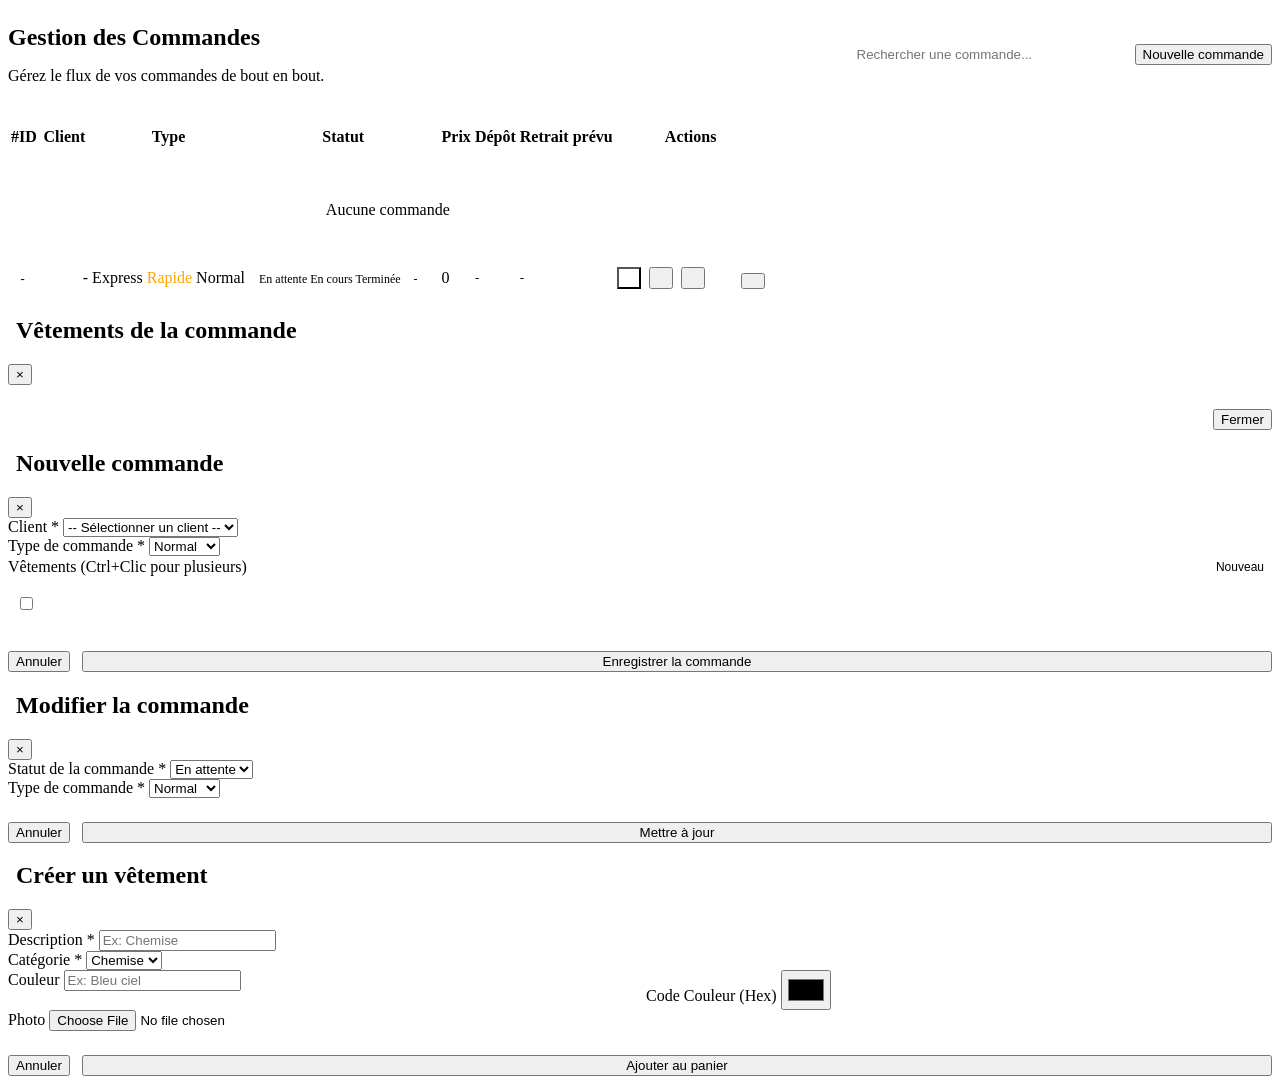
==== commit 40a93556: "finalisation#" ====
--- a/src/main/resources/templates/commandes.html
+++ b/src/main/resources/templates/commandes.html
@@ -100,7 +100,10 @@
                                             th:onclick="'envoyerFacture(' + ${c.id} + ')'" title="Envoyer facture">
                                         <i class="fas fa-envelope"></i>
                                     </button>
-                                    <form th:action="@{/commandes/{id}/delete(id=${c.id})}" method="post" style="display:inline;" th:attr="onsubmit='return confirm(\'' + #{orders.confirmDelete} + '\')'">
+                                    <a th:if="${c.factureUrl != null}" th:href="@{/commandes/{id}/facture(id=${c.id})}" class="yt-btn" style="padding: 6px 10px; font-size: 12px; background: var(--yt-accent); color: #000;" title="Télécharger facture">
+                                        <i class="fas fa-download"></i>
+                                    </a>
+                                    <form th:action="@{/commandes/{id}(id=${c.id})}" th:method="delete" style="display:inline;" th:attr="onsubmit='return confirm(\'' + #{orders.confirmDelete} + '\')'">
                                         <button type="submit" class="yt-btn" style="padding: 6px 10px; font-size: 12px; color: var(--yt-red);" title="Supprimer">
                                             <i class="fas fa-trash"></i>
                                         </button>
@@ -143,7 +146,7 @@
             <h2><i class="fas fa-shopping-bag" style="color: var(--yt-accent); margin-right: 8px;"></i><span th:text="#{order.form.new}">Nouvelle commande</span></h2>
             <button class="close-btn" onclick="closeModal('modal-add-commande')">×</button>
         </div>
-        <form id="form-add-commande" th:action="@{/commandes/add}" method="post">
+        <form id="form-add-commande" th:action="@{/commandes}" method="post">
             <div class="form-group">
                 <label th:text="#{order.form.client} + ' *'">Client *</label>
                 <select class="form-control" name="utilisateurId" required>
@@ -191,7 +194,7 @@
             <h2><i class="fas fa-pen" style="color: var(--yt-accent); margin-right: 8px;"></i><span th:text="#{order.form.edit}">Modifier la commande</span></h2>
             <button class="close-btn" onclick="closeModal('modal-edit-commande')">×</button>
         </div>
-        <form id="form-edit-commande" th:action="@{/commandes/edit}" method="post">
+        <form id="form-edit-commande" action="/commandes" th:method="put">
             <input type="hidden" id="edit-cmd-id" name="id">
             <input type="hidden" id="edit-cmd-utilisateurId" name="utilisateurId">
             <div class="form-group">
@@ -347,6 +350,7 @@
 }
 
 function openEditCommandeModal(id, type, statut, utilisateurId) {
+    document.getElementById('form-edit-commande').action = '/commandes/' + id;
     document.getElementById('edit-cmd-id').value = id;
     document.getElementById('edit-cmd-type').value = type;
     document.getElementById('edit-cmd-statut').value = statut;
